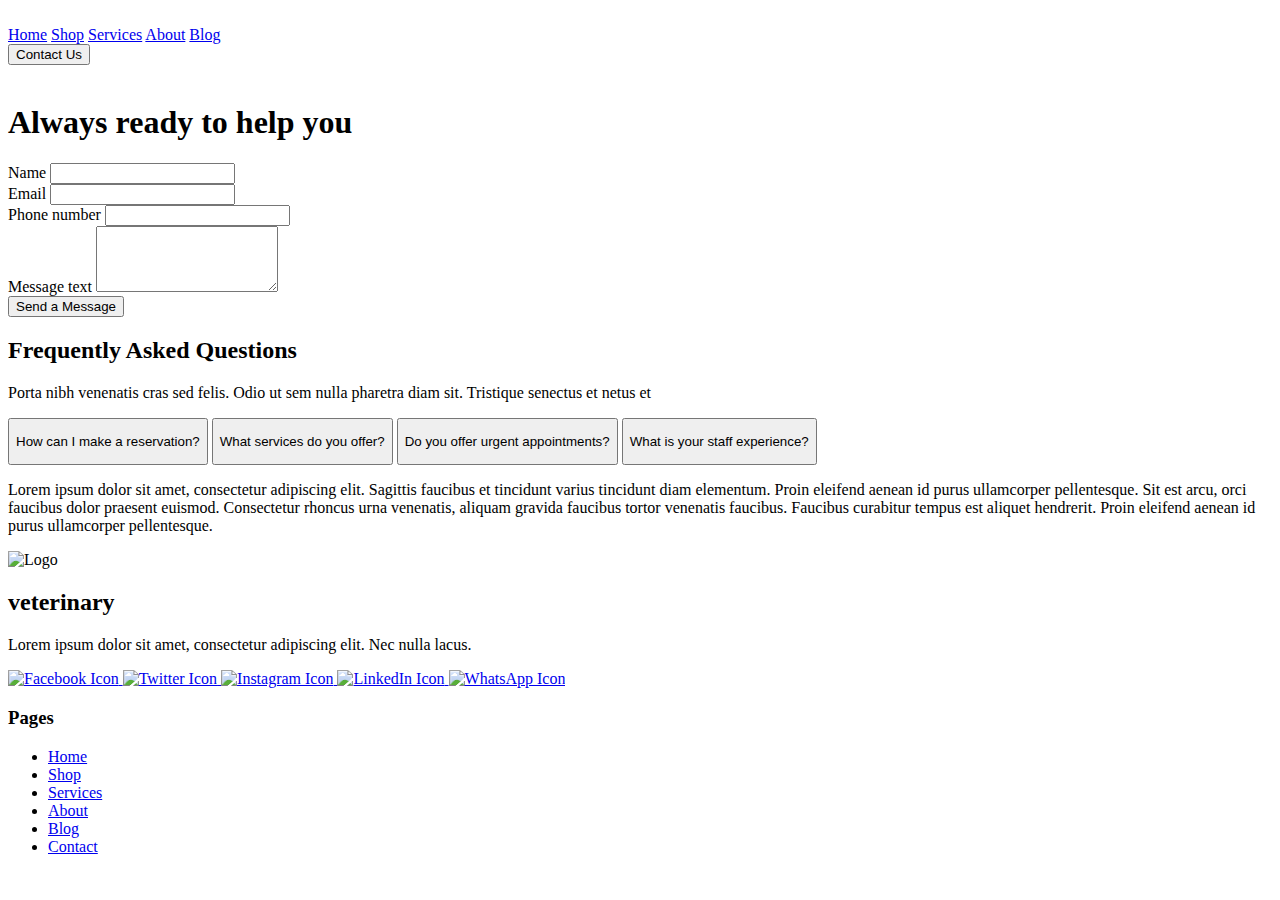
==== contact.html @ 63bfb086 "Add contact.html" ====
<!DOCTYPE html>
<html lang="en">
  <head>
    <meta charset="UTF-8" />
    <meta name="viewport" content="width=device-width, initial-scale=1.0" />
    <title>Document</title>
    <link rel="stylesheet" href="css/styles.css" />
    <link rel="preconnect" href="https://fonts.googleapis.com" />
    <link rel="preconnect" href="https://fonts.gstatic.com" crossorigin />
    <link
      href="https://fonts.googleapis.com/css2?family=poppinsbh+Sans:wght@100..900&family=Montserrat:ital,wght@0,100..900;1,100..900&family=Poppins:ital,wght@0,100;0,200;0,300;0,400;0,500;0,600;0,700;0,800;0,900;1,100;1,200;1,300;1,400;1,500;1,600;1,700;1,800;1,900&display=swap"
      rel="stylesheet"
    />
    <script src="https://cdn.tailwindcss.com"></script>
  </head>
  <body class="bg-[#fffaf6]">
    <div
      class="bg-[#ffffff] flex items-center mx-28 pt-7 mt-8 rounded-2xl sticky top-6"
    >
      <div>
        <img class="h-[40px]" src="" alt="" />
      </div>
      <div class="md:flex w-full items-center justify-between ml-80">
        <nav class="flex space-x-12">
          <a
            class="text-[#666666] text-[20px] poppins font-medium focus:text-[#f5a322]"
            href="#home"
            >Home</a
          >
          <a
            class="text-[#666666] text-[20px] poppins font-medium focus:text-[#f5a322]"
            href="#services"
            >Shop</a
          >
          <a
            class="text-[#666666] text-[20px] poppins font-medium focus:text-[#f5a322]"
            href="#services"
            >Services</a
          >
          <a
            class="text-[#666666] text-[20px] poppins font-medium focus:text-[#f5a322]"
            href="#"
            >About</a
          >
          <a
            class="text-[#666666] text-[20px] poppins font-medium focus:text-[#f5a322]"
            href="#"
            >Blog</a
          >
        </nav>
        <a href="#contact">
          <button
            class="bg-[#f77662] p-3 text-white poppins font-bold rounded-lg text-xl w-40 hover:text-black focus:text-black hover:bg-[#ffc90f] focus:bg-[#ffc90f]"
          >
            Contact Us
          </button>
        </a>
      </div>
    </div>
    <section class="mt-10">
      <div class="mx-28 flex space-x-12">
        <div class="rounded-2xl overflow-hidden w-1/2">
          <img
            src="https://uploads-ssl.webflow.com/64141c3e0a541a198a7ca08f/641893483b63508337c64dc1_lydia-torrey-AovflqCt9Ws-unsplash-p-800.jpg"
            alt=""
            class="w-full h-full object-cover"
          />
        </div>

        <div class="pt-4 w-1/2">
          <h1 class="text-5xl font-bold poppins mb-6">
            Always ready to help you
          </h1>
          <form>
            <div class="mb-4">
              <label
                for="name"
                class="block poppins text-gray-700 text-sm poppins font-bold mb-2"
                >Name</label
              >
              <input
                type="text"
                id="name"
                class="w-full px-3 py-2 border border-gray-300 rounded-md focus:outline-none focus:ring-1 focus:ring-[#f67660]"
              />
            </div>
            <div class="mb-4">
              <label
                for="email"
                class="block poppins text-gray-700 text-sm poppins font-bold mb-2"
                >Email</label
              >
              <input
                type="email"
                id="email"
                class="w-full px-3 py-2 border border-gray-300 rounded-md focus:outline-none focus:ring-1 focus:ring-[#f67660]"
              />
            </div>
            <div class="mb-4">
              <label
                for="phone"
                class="block poppins text-gray-700 text-sm poppins font-bold mb-2"
                >Phone number</label
              >
              <input
                type="tel"
                id="phone"
                class="w-full px-3 py-2 border border-gray-300 rounded-md focus:outline-none focus:ring-1 focus:ring-[#f67660]"
              />
            </div>
            <div class="mb-6">
              <label
                for="message"
                class="block poppins text-gray-700 text-sm poppins font-bold mb-2"
                >Message text</label
              >
              <textarea
                id="message"
                rows="4"
                class="w-full px-3 py-2 border border-gray-300 rounded-md focus:outline-none focus:ring-1 focus:ring-[#f67660]"
              ></textarea>
            </div>
            <div>
              <button
                class=" bg-[#f67660] p-5 text-white rounded-lg text-xl w-50"
              >
                Send a Message
              </button>
            </div>
          </form>
        </div>
      </div>
    </section>

    <section class="bg-[#fbfbfb] mt-16">
      <div class="mx-28 pt-16">
        <div class="text-center">
          <h2
            class="poppins text-5xl text-[#272122] font-bold mb-3 mx-auto w-[57%]"
          >
            Frequently Asked Questions
          </h2>
          <p class="poppins text-[#817e7f] text-2xl mx-auto w-[70%] font-light">
            Porta nibh venenatis cras sed felis. Odio ut sem nulla pharetra diam
            sit. Tristique senectus et netus et
          </p>
        </div>
        <div class="flex space-x-20 mt-28">
          <div class="w-1/2 max-w-lg space-y-8">
            <button
              class="w-full text-left p-6 shadow-md bg-white rounded-xl border-2 hover:text-[#e7806b] focus:text-[#e7806b] focus:outline-none focus:ring-1 focus:ring-[#e7806b]"
            >
              <p class="poppins font-bold text-lg">
                How can I make a reservation?
              </p>
            </button>

            <button
              class="w-full text-left p-6 shadow-md bg-white rounded-xl border-2 hover:text-[#e7806b] focus:text-[#e7806b] focus:outline-none focus:ring-1 focus:ring-[#e7806b]"
            >
              <p class="poppins font-bold text-lg">
                What services do you offer?
              </p>
            </button>

            <button
              class="w-full text-left p-6 shadow-md bg-white rounded-xl border-2 hover:text-[#e7806b] focus:text-[#e7806b] focus:outline-none focus:ring-1 focus:ring-[#e7806b]"
            >
              <p class="poppins font-bold text-lg">
                Do you offer urgent appointments?
              </p>
            </button>

            <button
              class="w-full text-left p-6 shadow-md bg-white rounded-xl border-2 hover:text-[#e7806b] focus:text-[#e7806b] focus:outline-none focus:ring-1 focus:ring-[#e7806b]"
            >
              <p class="poppins font-bold text-lg">
                What is your staff experience?
              </p>
            </button>
          </div>
          <div class="bg-white rounded-2xl shadow-md p-10 w-1/2">
            <p class="w-[80%] mx-auto text-[#7e8384] text-xl">
              Lorem ipsum dolor sit amet, consectetur adipiscing elit. Sagittis
              faucibus et tincidunt varius tincidunt diam elementum. Proin
              eleifend aenean id purus ullamcorper pellentesque. Sit est arcu,
              orci faucibus dolor praesent euismod. Consectetur rhoncus urna
              venenatis, aliquam gravida faucibus tortor venenatis faucibus.
              Faucibus curabitur tempus est aliquet hendrerit. Proin eleifend
              aenean id purus ullamcorper pellentesque.
            </p>
           
          </div>
        </div>
      </div>
      <footer class="bg-white mt-16">
        <div class="container mx-auto flex justify-between px-28 pt-16 pb-12">
          <div>
            <div class="flex items-center mb-4">
              <img src="#" alt=" Logo" class="h-12" />
              <h2 class="text-2xl font-bold text-gray-800 ml-2 poppins">veterinary</h2>
            </div>
            <p class="text-gray-500 max-w-xs mb-4 poppins">
              Lorem ipsum dolor sit amet, consectetur adipiscing elit. Nec nulla
              lacus.
            </p>
            <div class="flex space-x-4">
              <a href="#" class="bg-gray-100 p-3 rounded-full">
                <img
                  src="path/to/facebook-icon.svg"
                  alt="Facebook Icon"
                  class="h-6"
                />
              </a>
              <a href="#" class="bg-gray-100 p-3 rounded-full">
                <img
                  src="path/to/twitter-icon.svg"
                  alt="Twitter Icon"
                  class="h-6"
                />
              </a>
              <a href="#" class="bg-gray-100 p-3 rounded-full">
                <img
                  src="path/to/instagram-icon.svg"
                  alt="Instagram Icon"
                  class="h-6"
                />
              </a>
              <a href="#" class="bg-gray-100 p-3 rounded-full">
                <img
                  src="path/to/linkedin-icon.svg"
                  alt="LinkedIn Icon"
                  class="h-6"
                />
              </a>
            
              <a href="#" class="bg-gray-100 p-3 rounded-full">
                <img
                  src="path/to/whatsapp-icon.svg"
                  alt="WhatsApp Icon"
                  class="h-6"
                />
              </a>
            </div>
          </div>
  
          <div>
            <h3 class="text-lg font-bold text-gray-800 mb-4">Pages</h3>
            <ul class="space-y-2 text-gray-500">
              <li><a href="#" class="hover:text-gray-800">Home</a></li>
              <li><a href="#" class="hover:text-gray-800">Shop</a></li>
              <li><a href="#" class="hover:text-gray-800">Services</a></li>
              <li><a href="#" class="hover:text-gray-800">About</a></li>
              <li><a href="#" class="hover:text-gray-800">Blog</a></li>
              <li><a href="#" class="hover:text-gray-800">Contact</a></li>
            </ul>
          </div>
        </div>
      </footer>
    </section>
  </body>
</html>
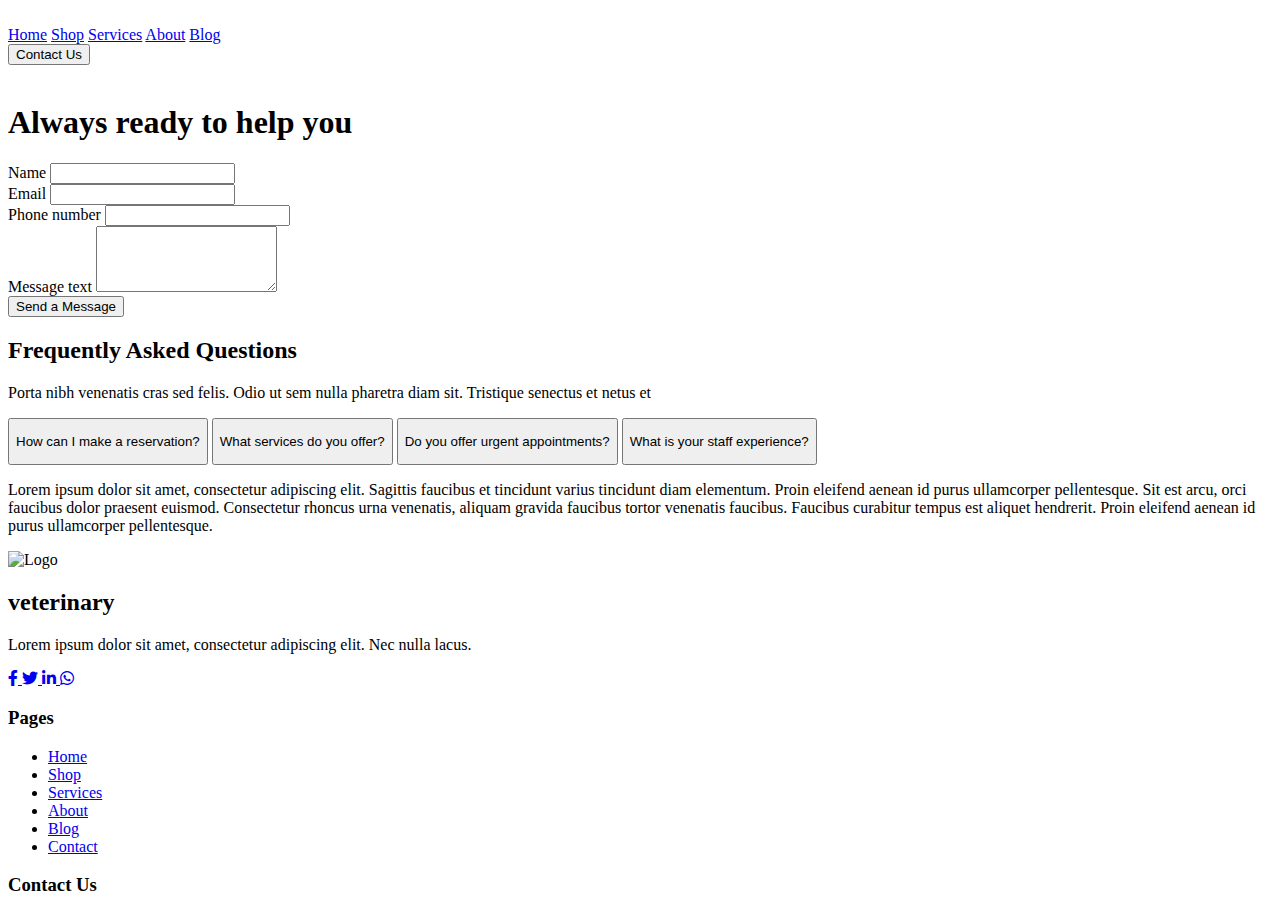
==== commit 8b543194: "Modify Pages" ====
--- a/contact.html
+++ b/contact.html
@@ -11,50 +11,55 @@
       href="https://fonts.googleapis.com/css2?family=poppinsbh+Sans:wght@100..900&family=Montserrat:ital,wght@0,100..900;1,100..900&family=Poppins:ital,wght@0,100;0,200;0,300;0,400;0,500;0,600;0,700;0,800;0,900;1,100;1,200;1,300;1,400;1,500;1,600;1,700;1,800;1,900&display=swap"
       rel="stylesheet"
     />
+    <link
+    rel="stylesheet"
+    href="https://cdnjs.cloudflare.com/ajax/libs/font-awesome/6.0.0-beta3/css/all.min.css"
+  />
     <script src="https://cdn.tailwindcss.com"></script>
   </head>
   <body class="bg-[#fffaf6]">
     <div
-      class="bg-[#ffffff] flex items-center mx-28 pt-7 mt-8 rounded-2xl sticky top-6"
-    >
-      <div>
-        <img class="h-[40px]" src="" alt="" />
-      </div>
-      <div class="md:flex w-full items-center justify-between ml-80">
-        <nav class="flex space-x-12">
-          <a
-            class="text-[#666666] text-[20px] poppins font-medium focus:text-[#f5a322]"
-            href="#home"
-            >Home</a
-          >
-          <a
-            class="text-[#666666] text-[20px] poppins font-medium focus:text-[#f5a322]"
-            href="#services"
-            >Shop</a
-          >
-          <a
-            class="text-[#666666] text-[20px] poppins font-medium focus:text-[#f5a322]"
-            href="#services"
-            >Services</a
-          >
-          <a
-            class="text-[#666666] text-[20px] poppins font-medium focus:text-[#f5a322]"
-            href="#"
-            >About</a
-          >
-          <a
-            class="text-[#666666] text-[20px] poppins font-medium focus:text-[#f5a322]"
-            href="#"
-            >Blog</a
-          >
-        </nav>
-        <a href="#contact">
-          <button
-            class="bg-[#f77662] p-3 text-white poppins font-bold rounded-lg text-xl w-40 hover:text-black focus:text-black hover:bg-[#ffc90f] focus:bg-[#ffc90f]"
-          >
-            Contact Us
-          </button>
-        </a>
+    class="bg-[#ffffff] flex items-center mx-28 p-7 mt-8 rounded-2xl sticky top-4"
+  >
+    <div>
+      <img class="h-[40px]" src="" alt="" />
+    </div>
+    <div class="md:flex w-full items-center justify-between ml-80">
+      <nav class="flex space-x-12">
+        <a
+          class="text-[#666666] text-[20px] poppins font-medium focus:text-[#f5a322]"
+          href="index.html"
+          >Home</a
+        >
+        <a
+          class="text-[#666666] text-[20px] poppins font-medium focus:text-[#f5a322]"
+          href="#services"
+          >Shop</a
+        >
+        <a
+          class="text-[#666666] text-[20px] poppins font-medium focus:text-[#f5a322]"
+          href="services.html"
+          >Services</a
+        >
+        <a
+          class="text-[#666666] text-[20px] poppins font-medium focus:text-[#f5a322]"
+          href="#"
+          >About</a
+        >
+        <a
+          class="text-[#666666] text-[20px] poppins font-medium focus:text-[#f5a322]"
+          href="#"
+          >Blog</a
+        >
+      </nav>
+      <a href="contact.html">
+        <button
+          class="bg-[#f77662] p-3 text-white font-semibold rounded-lg text-xl w-40 hover:text-black focus:text-black hover:bg-[#ffc90f] focus:bg-[#ffc90f]"
+        >
+          Contact Us
+        </button>
+      </a>
+       
       </div>
     </div>
     <section class="mt-10">
@@ -193,70 +198,56 @@
           </div>
         </div>
       </div>
-      <footer class="bg-white mt-16">
-        <div class="container mx-auto flex justify-between px-28 pt-16 pb-12">
+      <footer class="bg-white mt-12">
+        <div class="container mx-auto flex space-x-20 px-28 pt-12">
           <div>
             <div class="flex items-center mb-4">
               <img src="#" alt=" Logo" class="h-12" />
-              <h2 class="text-2xl font-bold text-gray-800 ml-2 poppins">veterinary</h2>
+              <h2 class="text-2xl font-bold text-gray-800 ml-2 poppins">
+                veterinary
+              </h2>
             </div>
             <p class="text-gray-500 max-w-xs mb-4 poppins">
               Lorem ipsum dolor sit amet, consectetur adipiscing elit. Nec nulla
               lacus.
             </p>
-            <div class="flex space-x-4">
-              <a href="#" class="bg-gray-100 p-3 rounded-full">
-                <img
-                  src="path/to/facebook-icon.svg"
-                  alt="Facebook Icon"
-                  class="h-6"
-                />
-              </a>
-              <a href="#" class="bg-gray-100 p-3 rounded-full">
-                <img
-                  src="path/to/twitter-icon.svg"
-                  alt="Twitter Icon"
-                  class="h-6"
-                />
-              </a>
-              <a href="#" class="bg-gray-100 p-3 rounded-full">
-                <img
-                  src="path/to/instagram-icon.svg"
-                  alt="Instagram Icon"
-                  class="h-6"
-                />
-              </a>
-              <a href="#" class="bg-gray-100 p-3 rounded-full">
-                <img
-                  src="path/to/linkedin-icon.svg"
-                  alt="LinkedIn Icon"
-                  class="h-6"
-                />
-              </a>
+            <div class="flex space-x-3">
+              <a href="#" class="flex items-center justify-center bg-gray-100 p-3 rounded-full hover:bg-[#f97461] focus:bg-[#f97461] hover:text-white focus:text-white text-black transition-colors duration-300">
+                <i class="fab fa-facebook-f h-4 w-4"></i>
+              </a>
+              <a href="#" class="flex items-center justify-center bg-gray-100 p-3 rounded-full hover:bg-[#f97461] focus:bg-[#f97461] hover:text-white focus:text-white text-black transition-colors duration-300">
+                <i class="fa-brands fa-twitter"></i>
+              </a>
+              <a href="#" class="flex items-center justify-center bg-gray-100 p-3 rounded-full hover:bg-[#f97461] focus:bg-[#f97461] hover:text-white focus:text-white text-black transition-colors duration-300">
+                <i class="fab fa-linkedin-in h-4 w-4"></i>
+              </a>
+              <a href="#" class="flex items-center justify-center bg-gray-100 p-3 rounded-full hover:bg-[#f97461] focus:bg-[#f97461] hover:text-white focus:text-white text-black transition-colors duration-300">
+                <i class="fab fa-whatsapp h-4 w-4"></i>
+              </a>
+            </div>
             
-              <a href="#" class="bg-gray-100 p-3 rounded-full">
-                <img
-                  src="path/to/whatsapp-icon.svg"
-                  alt="WhatsApp Icon"
-                  class="h-6"
-                />
-              </a>
-            </div>
           </div>
   
           <div>
             <h3 class="text-lg font-bold text-gray-800 mb-4">Pages</h3>
             <ul class="space-y-2 text-gray-500">
-              <li><a href="#" class="hover:text-gray-800">Home</a></li>
-              <li><a href="#" class="hover:text-gray-800">Shop</a></li>
-              <li><a href="#" class="hover:text-gray-800">Services</a></li>
-              <li><a href="#" class="hover:text-gray-800">About</a></li>
-              <li><a href="#" class="hover:text-gray-800">Blog</a></li>
-              <li><a href="#" class="hover:text-gray-800">Contact</a></li>
+              <li><a href="index.html" class="hover:text-[#f97461]">Home</a></li>
+              <li><a href="#" class="hover:text-[#f97461]">Shop</a></li>
+              <li><a href="services.html" class="hover:text-[#f97461]">Services</a></li>
+              <li><a href="#" class="hover:text-[#f97461]">About</a></li>
+              <li><a href="#" class="hover:text-[#f97461]">Blog</a></li>
+              <li><a href="contact.html" class="hover:text-[#f97461]">Contact</a></li>
             </ul>
           </div>
+          <div>
+            <h3 class="text-lg font-bold text-gray-800 mb-4">Contact Us</h3>
+            
+          </div>
         </div>
       </footer>
+    </body>
+  </html>
+  
     </section>
   </body>
 </html>
